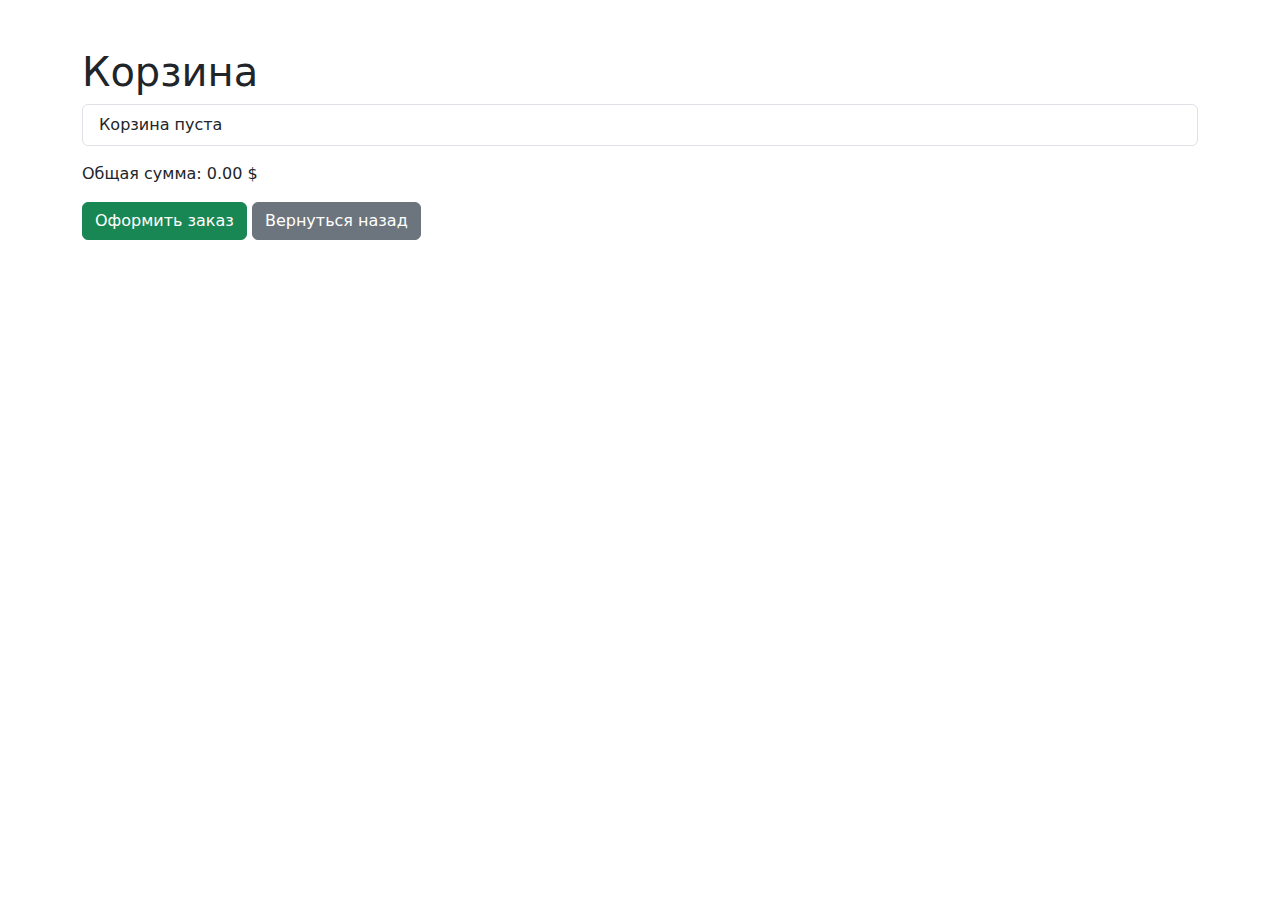
==== cart.html @ 86610ecd "Add files via upload" ====
<!DOCTYPE html>
<html lang="ru">
<head>
    <meta charset="UTF-8">
    <meta name="viewport" content="width=device-width, initial-scale=1.0">
    <title>Корзина</title>
    <link href="https://cdn.jsdelivr.net/npm/bootstrap@5.3.3/dist/css/bootstrap.min.css" rel="stylesheet">
    <link rel="stylesheet" href="css/cssCART.css">

</head>
<body>
    <div class="container mt-5">
        <h1>Корзина</h1>
        <ul id="cart-items" class="list-group"> </ul>
        <p class="mt-3">Общая сумма: <span id="cart-total">0</span> $</p>
        <button class="btn btn-success" onclick="checkout()">Оформить заказ</button>
        <button class="btn btn-secondary" onclick="goBack()">Вернуться назад</button>
    </div>

    <script>
        const cartItemsElement = document.getElementById('cart-items');
const cartTotalElement = document.getElementById('cart-total');

function loadCart() {
    const cart = JSON.parse(localStorage.getItem('cart')) || [];
    let total = 0;
    cartItemsElement.innerHTML = ''; 

    cart.forEach(item => {
        const li = document.createElement('li');
        li.textContent = `${item.name} - ${item.price} $`;
        li.classList.add('list-group-item');
        cartItemsElement.appendChild(li);
        total += item.price;
    });

    if (cart.length === 0) {
        const li = document.createElement('li');
        li.textContent = 'Корзина пуста';
        li.classList.add('list-group-item');
        cartItemsElement.appendChild(li);
    }

    cartTotalElement.textContent = total.toFixed(2); 
}

function checkout() {
    const cart = JSON.parse(localStorage.getItem('cart')) || [];
    if (cart.length === 0) {
        alert('Корзина пуста. Добавьте товары перед оформлением заказа.');
        return;
    }

    alert('Заказ оформлен!');
    localStorage.removeItem('cart'); 
    loadCart(); 
    window.location.href = 'web.html'; 
}
function goBack() {
    
    if (window.history.length > 1) {
        window.history.back();
    } else {
        
        window.location.href = 'web.html'; 
    }
}

loadCart();

    </script>
</body>
</html>
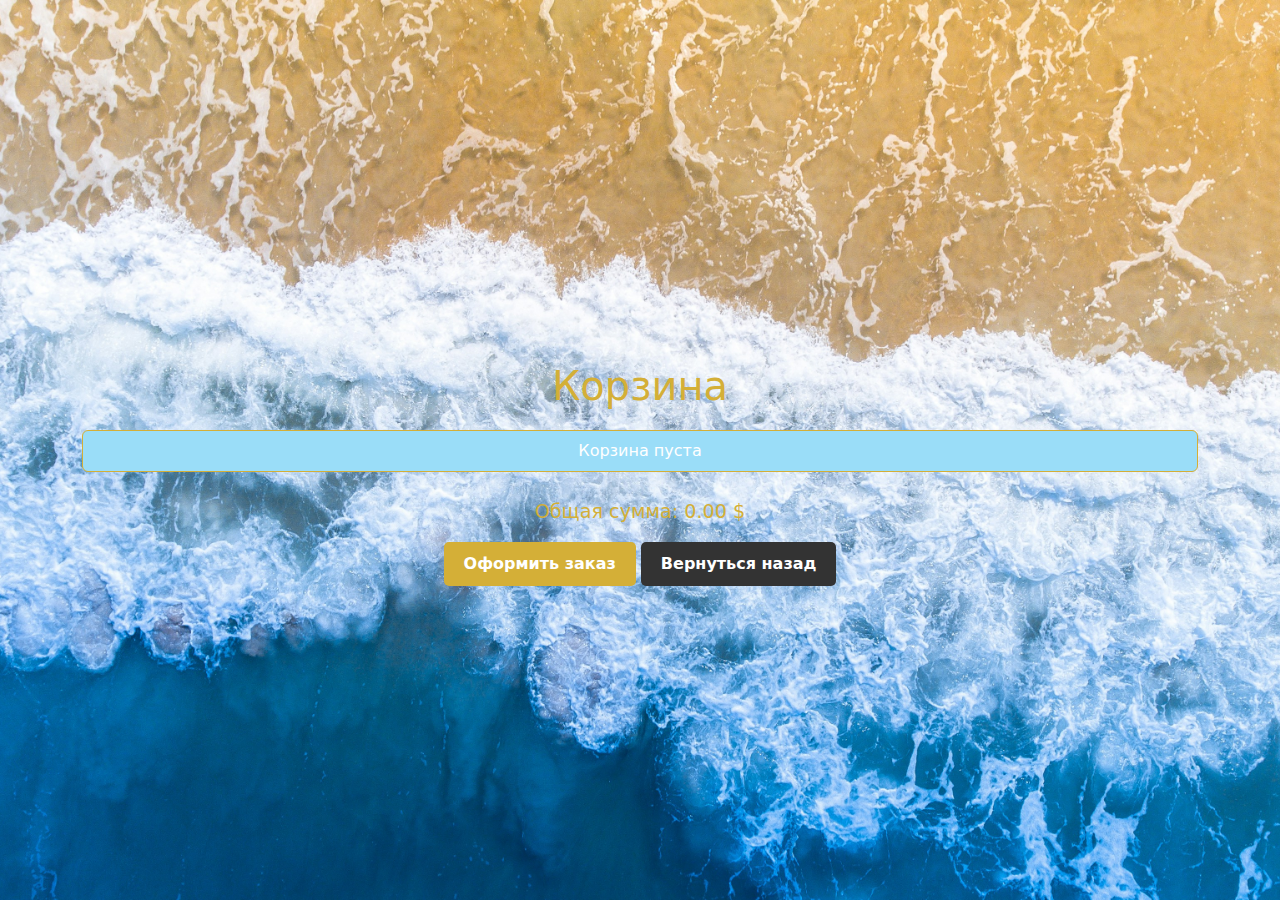
==== commit 9dd12e1a: "cart.html" ====
--- a/cart.html
+++ b/cart.html
@@ -62,7 +62,7 @@
         window.history.back();
     } else {
         
-        window.location.href = 'web.html'; 
+        window.location.href = 'index.html'; 
     }
 }
 
--- a/css/cssCART.css
+++ b/css/cssCART.css
@@ -0,0 +1,82 @@
+body {
+    background: url('imagescss/lance-asper-3P3NHLZGCp8-unsplash.jpg') no-repeat center center/cover;
+    height: 100vh;
+    display: flex;
+    justify-content: center;
+    align-items: center;
+    color: #ffffff;
+    text-align: center;
+    position: relative;
+    z-index: 1;
+}
+
+h1 {
+    color: #d4af37; 
+    text-align: center;
+    margin-bottom: 20px;
+}
+
+p {
+    font-size: 1.2rem;
+    color: #d4af37; 
+}
+
+.list-group-item {
+    background-color: #9addf8; 
+    border: 1px solid #d4af37; 
+    color: #ffffff; 
+    margin-bottom: 10px;
+    border-radius: 5px;
+    transition: transform 0.2s ease;
+}
+
+.list-group-item:hover {
+    transform: scale(1.02); 
+    box-shadow: 0 5px 15px rgba(255, 228, 23, 0.5); 
+}
+
+.btn {
+    padding: 10px 20px;
+    border-radius: 5px;
+    font-size: 1rem;
+    font-weight: bold;
+}
+
+.btn-success {
+    background-color: #d4af37; 
+    border: none;
+    color: #ffffff;
+    transition: background-color 0.3s ease;
+}
+
+.btn-success:hover {
+    background-color: #d4af37; 
+    color: #ffffff;
+}
+
+.btn-secondary {
+    background-color: #333333; 
+    border: none;
+    color: #ffffff;
+    transition: background-color 0.3s ease;
+}
+
+.btn-secondary:hover {
+    background-color: #555555; 
+    color: #ffffff;
+}
+
+
+
+@keyframes fadeIn {
+    from {
+        opacity: 0;
+    }
+    to {
+        opacity: 1;
+    }
+}
+
+.container {
+    animation: fadeIn 1s ease-in-out;
+}
